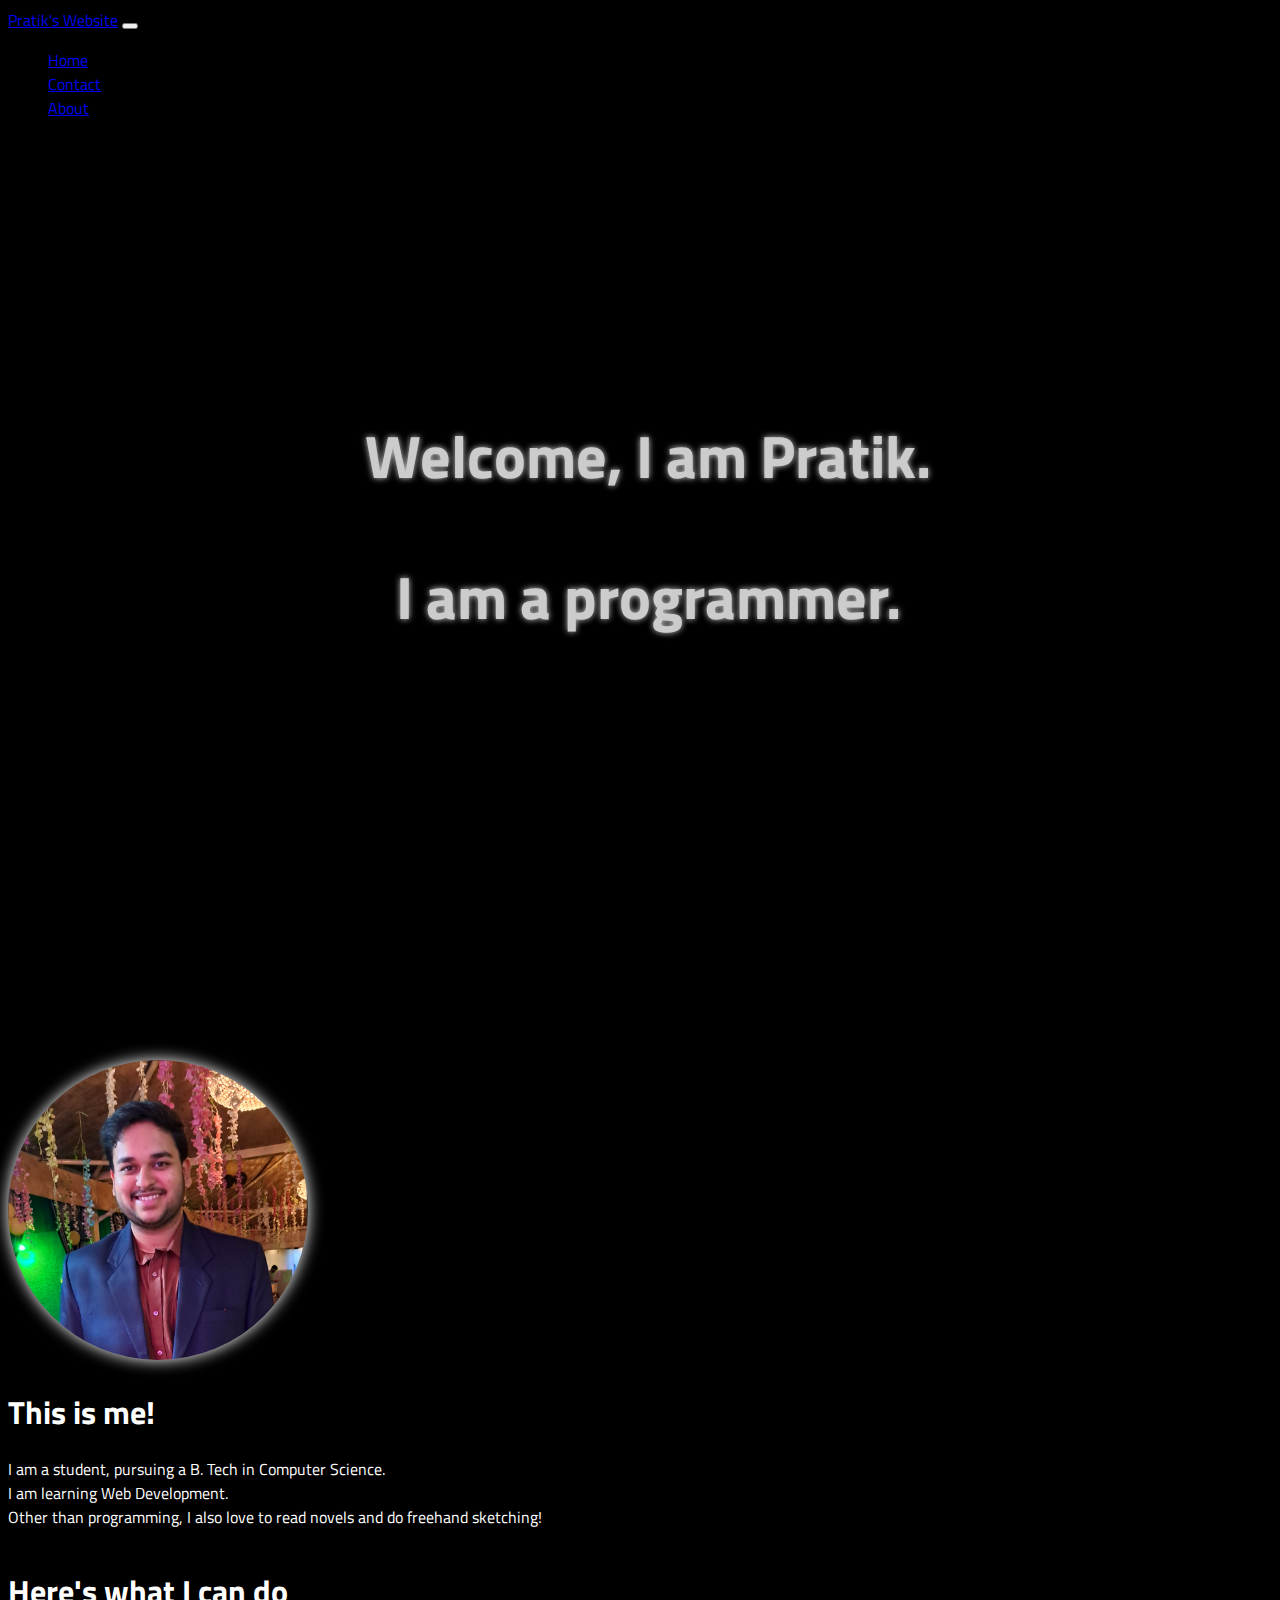
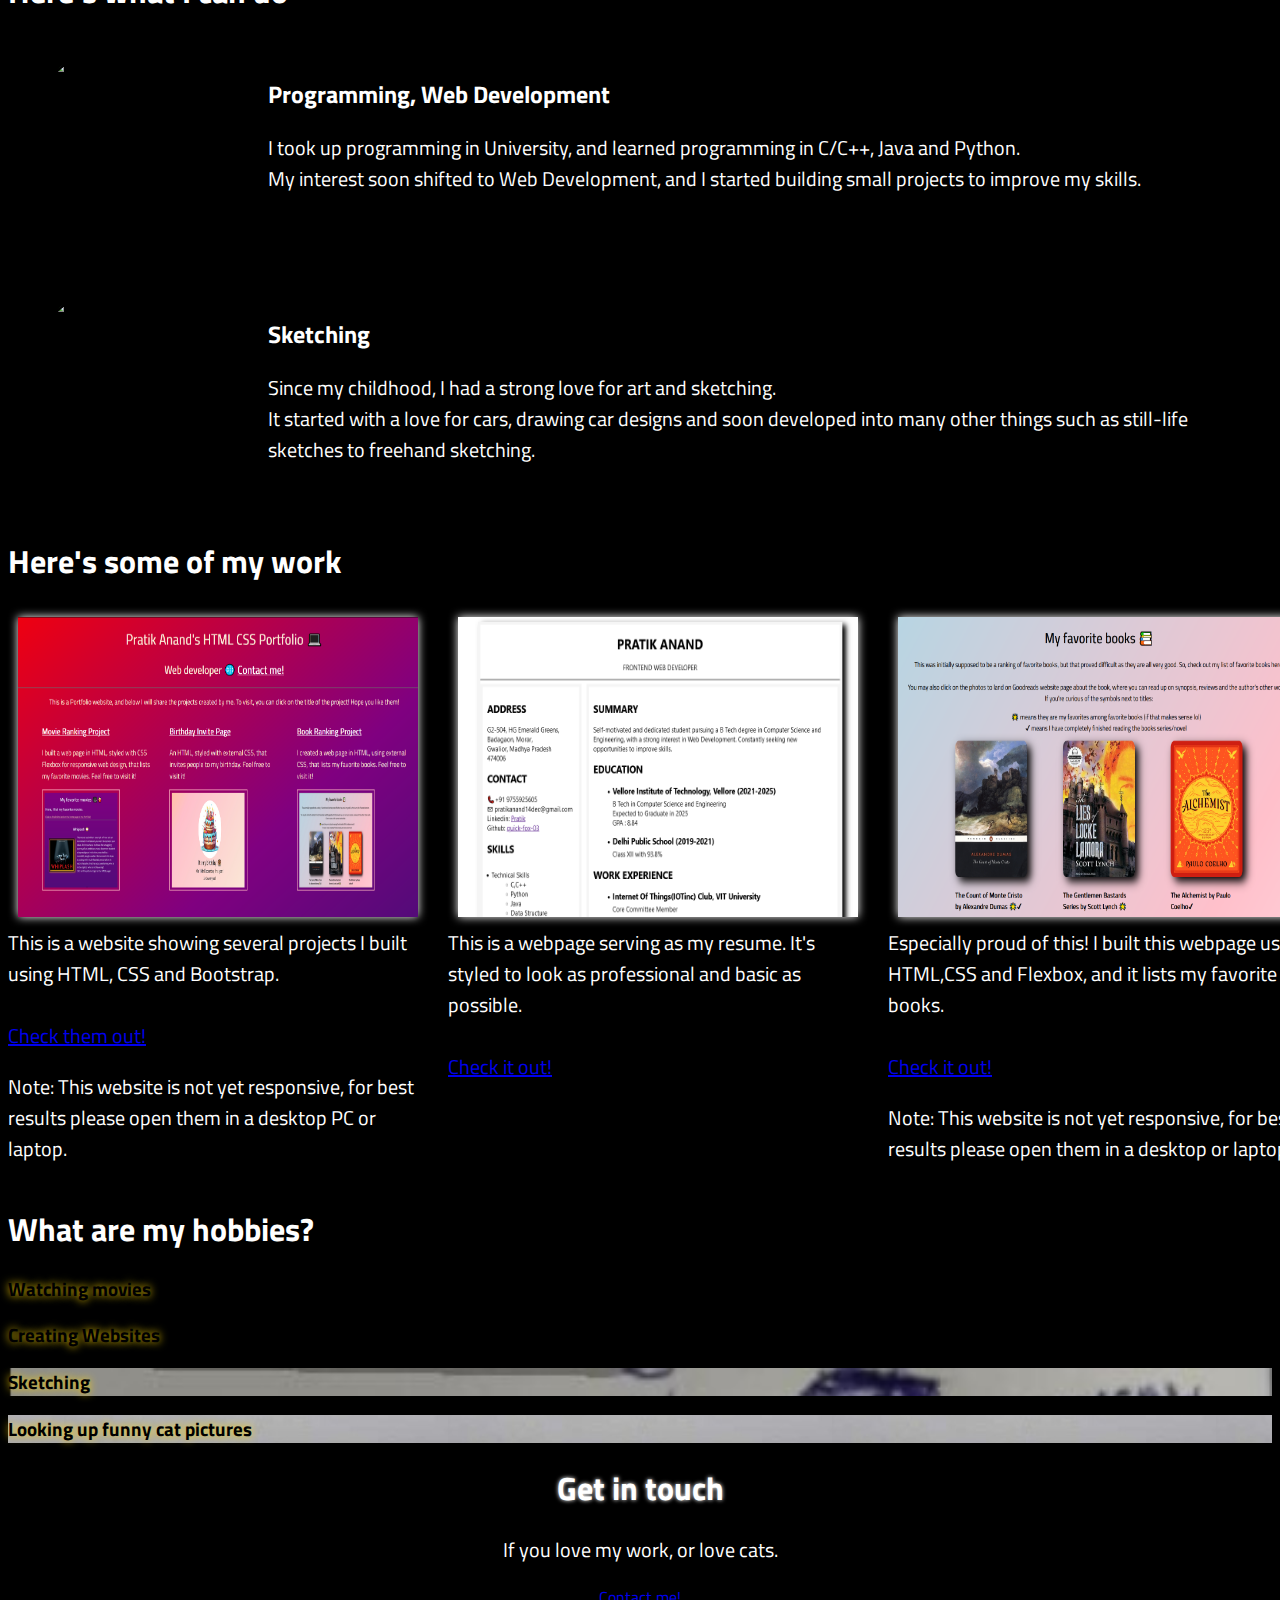
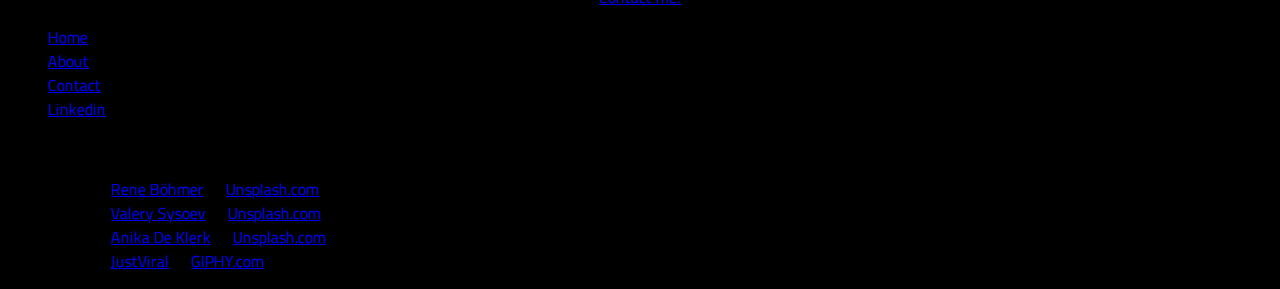
==== index.html @ 5567d092 "Add files via upload" ====
<!DOCTYPE html>
<html lang="en">
<head>
    <meta charset="UTF-8">
    <meta name="viewport" content="width=device-width, initial-scale=1.0">
    <link rel="preconnect" href="https://fonts.googleapis.com">
    <link rel="preconnect" href="https://fonts.gstatic.com" crossorigin>
    <link href="https://fonts.googleapis.com/css2?family=Caveat&family=Exo+2:wght@300&family=Libre+Baskerville&family=Martian+Mono:wght@300&family=Poppins:wght@200;300&family=Titillium+Web&display=swap" rel="stylesheet">
    <link href="https://cdn.jsdelivr.net/npm/bootstrap@5.3.2/dist/css/bootstrap.min.css" rel="stylesheet" integrity="sha384-T3c6CoIi6uLrA9TneNEoa7RxnatzjcDSCmG1MXxSR1GAsXEV/Dwwykc2MPK8M2HN" crossorigin="anonymous">
    <link rel="stylesheet" href="style/style.css"/>
    <title>Pratik Anand</title>
</head>
<body style="z-index: 0; position: relative;">
    <section id="welcome-page">
      <div class="container" >
        <nav class="navbar fixed-top navbar-expand-lg bg-body-tertiary rounded" style="z-index: 1; width: 50%; left: 25%; top:10px; " data-bs-theme="dark">
          <div class="container-fluid">
            <a class="navbar-brand" href="#">Pratik's Website</a>
            <button class="navbar-toggler" type="button" data-bs-toggle="collapse" data-bs-target="#navbarSupportedContent" aria-controls="navbarSupportedContent" aria-expanded="false" aria-label="Toggle navigation">
              <span class="navbar-toggler-icon"></span>
            </button>
            <div class="collapse navbar-collapse" id="navbarSupportedContent">
              <ul class="navbar-nav me-auto mb-2 mb-lg-0">
                <li class="nav-item">
                  <a class="nav-link active" aria-current="page" href="#">Home</a>
                </li>
                <li class="nav-item">
                  <a class="nav-link" href="./other/contact.html">Contact</a>
                </li>
                <li class="nav-item">
                  <a class="nav-link" href="./other/about.html">About</a>
                </li>
              </ul>
            </div>
          </div>
        </nav>
      </div>
      <div class="home" style="position: relative;">
          <h1 class="title-text">Welcome, I am Pratik.</h1>
          <h2 class="subtitle-text">I am a programmer.</h2>
      </div>
    </section>
    <section id="brief-intro">
      <div class="container">
        <div class="row flex-lg-row-reverse align-items-center g-5 py-5">
          <div class="col-10 col-sm-8 col-lg-6">
            <img style="border-radius: 50%; filter: contrast(120%) drop-shadow(0px 0px 8px white);" src="./assets/photo-of-me.png" class="d-block mx-lg-auto img-fluid" alt="Pratik's Photo" width="300" height="300" loading="lazy">
          </div>
          <div class="col-lg-6">
            <h1 class="introtext">This is me!</h1>
            <p class="lead introtext">I am a student, pursuing a B. Tech in Computer Science.<br/> I am learning Web Development.<br/> Other than programming, I also love to read novels and do freehand sketching!</p>
          </div>
        </div>
      </div>
        
    </section>
    <section id="skills">
      <div class="container">
        <div class="skillgroup">
          <h1 style="color: white;">Here's what I can do</h1>
          <div class="code">
            <img src="https://media3.giphy.com/media/H1dxi6xdh4NGQCZSvz/giphy.gif?cid=ecf05e47lnj21sqrwbrzvnqlza21r6jl9aw658ioj9xqn8nu&ep=v1_gifs_search&rid=giphy.gif&ct=g" alt="cat on keyboard" height="200px" width="200px"/>
            <h2 style="color: white;">Programming, Web Development</h2>
            <p style="color: white;">I took up programming in University, and learned programming in C/C++, Java and Python. <br/> My interest soon shifted to Web Development, and I started building small projects to improve my skills.</p>
          </div>
          <div class="art">
            <img src="https://media4.giphy.com/media/l1AsLLGrNotZQJvcA/giphy.gif?cid=ecf05e470vun4mxl51efp463j0l8sebxsza1jspgfaccxkeq&ep=v1_gifs_search&rid=giphy.gif&ct=g" alt="spongebob drawing a circle" height="200px" width="200px"/>
            <h2 style="color: white;">Sketching</h2>
            <p style="color: white;">Since my childhood, I had a strong love for art and sketching. <br/> It started with a love for cars, drawing car designs and soon developed into many other things such as still-life sketches to freehand sketching.</p>
          </div>
        </div>
      </div>
    </section>
    <section id="work">
      <div class="container">
        <h1 style="color: white;">Here's some of my work</h1>
        <div class="selected-work">
          <div class="portfolio">
            <img src="./assets/portfolio.png" alt="Pratik's portfolio" height="300px" width="400px"/>
            <p>This is a website showing several projects I built using HTML, CSS and Bootstrap.<br/>  <br/><a href="https://quick-fox-03.github.io/HTML-portfolio/">Check them out!</a></p>
            <p>Note: This website is not yet responsive, for best results please open them in a desktop PC or laptop.</p>
          </div>
          <div class="resume">
            <img src="./assets/resume.png" alt="Pratik's online resume" height="300px" width="400px"/>
            <p>This is a webpage serving as my resume. It's styled to look as professional and basic as possible.<br/> <br/><a href="https://quick-fox-03.github.io/HTML-portfolio/public/Online-resume/index.html">Check it out!</a></p>
            <p></p>
          </div>
          <div class="book-ranking">
            <img src="./assets/book ranking .png" alt="Book listing website" height="300px" width="400px"/>
            <p>Especially proud of this! I built this webpage using HTML,CSS and Flexbox, and it lists my favorite books.<br/> <br/><a href="https://quick-fox-03.github.io/HTML-portfolio/public/book-ranking.html">Check it out!</a></p>
            <p>Note: This website is not yet responsive, for best results please open them in a desktop or laptop.</p>
          </div>
        </div>
      </div>
    </section>
    <section id="hobby">
      <div class="container">
        <div class="hobbies">
          <div class="container px-4 py-5" id="custom-cards">
            <h1 style="color: white" class="pb-2">What are my hobbies?</h1>
        
            <div class="row row-cols-1 row-cols-lg-3 align-items-stretch g-4 py-5">
              <div class="col">
                <div class="card card-cover h-100  overflow-hidden text-bg-dark rounded-4 shadow-lg" style="background-image: url('https://images.unsplash.com/photo-1560109947-543149eceb16?auto=format&fit=crop&q=80&w=1935&ixlib=rb-4.0.3&ixid=M3wxMjA3fDB8MHxwaG90by1wYWdlfHx8fGVufDB8fHx8fA%3D%3D'); background-position: center; background-size: cover;">
                  <div class="d-flex flex-column h-100 p-5 pb-3 text-white text-shadow-1">
                    <h3 class="pt-5 mt-5 mb-4 display-6 lh-1 fw-bold" style=" text-shadow: 0px 0px 8px gold; top: 100px;">Watching movies</h3>
                  </div>
                </div>
              </div>
        
              <div class="col">
                <div class="card card-cover h-100 overflow-hidden text-bg-dark rounded-4 shadow-lg" style="background-image: url('https://images.unsplash.com/photo-1583339793403-3d9b001b6008?auto=format&fit=crop&q=80&w=2070&ixlib=rb-4.0.3&ixid=M3wxMjA3fDB8MHxwaG90by1wYWdlfHx8fGVufDB8fHx8fA%3D%3D'); background-position: center; background-size: cover;">
                  <div class="d-flex flex-column h-100 p-5 pb-3 text-white text-shadow-1">
                    <h3 class="pt-5 mt-5 mb-4 display-6 lh-1 fw-bold" style="text-shadow: 0px 0px 8px gold; top: 100px;">Creating Websites</h3>
                  </div>
                </div>
              </div>
        
              <div class="col">
                <div class="card card-cover h-100 overflow-hidden text-bg-dark rounded-4 shadow-lg" style="background-image: url('./assets/csm.jpg'); background-size: cover;">
                  <div class="d-flex flex-column h-100 p-5 pb-3 text-shadow-1">
                    <h3 class="pt-5 mt-5 mb-4 display-6 lh-1 fw-bold" style="text-shadow: 0px 0px 8px gold; top: 100px;">Sketching</h3>
                  </div>
                </div>
              </div>
              <div class="col">
                <div class="card card-cover h-100 overflow-hidden text-bg-dark rounded-4 shadow-lg" style="background-image: url('./assets/ceiling-cat.png');background-position: top;">
                  <div class="d-flex flex-column h-100 p-5 pb-3 text-shadow-1">
                    <h3 class="pt-5 mt-5 mb-4 display-6 lh-1 fw-bold" style="text-shadow: 0px 0px 8px gold; top: 100px;">Looking up funny cat pictures</h3>
                  </div>
                </div>
              </div>
            </div>
          </div>
        </div>
      </div>
    </section>
    
    <section id="brief-contact">
        <div class="container">
          <div class="contact">
            <h1>Get in touch</h1>
            <p>If you love my work, or love cats.</p>
            <a class="btn btn-lg btn-dark rounded-pill px-3" href="mailto:pratikanand14dec@gmail.com">Contact me!</a>
          </div>
        </div>
    </section>
    
    <section id="footer">
      <div class="footer-bg">
        <footer class="py-3 my-4">
          <ul class="nav justify-content-center border-bottom pb-3 mb-3"  data-bs-theme="dark">
            <li class="nav-item"><a href="index.html" class="nav-link px-2 text-body-secondary">Home</a></li>
            <li class="nav-item"><a href="./other/about.html" class="nav-link px-2 text-body-secondary">About</a></li>
            <li class="nav-item"><a href="./other/contact.html" class="nav-link px-2 text-body-secondary">Contact</a></li>
            <li class="nav-item"><a href="https://www.linkedin.com/in/pratik-anand-ba3606255/" class="nav-link px-2 text-body-secondary">Linkedin</a></li>
          </ul>
          <p class="text-center text-body-secondary" data-bs-theme="dark">© 2023 Pratik Anand</p>
          <ul class="text-center text-body-secondary" data-bs-theme="dark" style="list-style: none;">
            <li>Credit to <a href="https://unsplash.com/@qrenep">Rene Böhmer</a> at <a href="https://unsplash.com/">Unsplash.com</a> for the background image.</li>
            <li>Credit to <a href="https://unsplash.com/@valerysysoev">Valery Sysoev</a> at <a href="https://unsplash.com/">Unsplash.com</a> for the code image.</li>
            <li>Credit to <a href="https://unsplash.com/@anikamikkelson">Anika De Klerk</a> at <a href="https://unsplash.com/">Unsplash.com</a> for the reel image.</li>
            <li>Credit to <a href="https://giphy.com/justviralnet/"> JustViral</a> at <a href="https://giphy.com/">GIPHY.com</a> for the typing cat GIF.</li>

          </ul>
          <p class="text-center text-body-secondary" data-bs-theme="dark"></p>
          <p class="text-center text-body-secondary" data-bs-theme="dark"></p>
          <p class="text-center text-body-secondary" data-bs-theme="dark"></p>

        </footer> 
      </div>
    </section>
    <script src="https://cdn.jsdelivr.net/npm/bootstrap@5.3.2/dist/js/bootstrap.bundle.min.js" integrity="sha384-C6RzsynM9kWDrMNeT87bh95OGNyZPhcTNXj1NW7RuBCsyN/o0jlpcV8Qyq46cDfL" crossorigin="anonymous"></script>
</body>
</html>
---- style/style.css ----
body{
    background-color: black;
    /* background-image: linear-gradient(#1B1A17,#F0A500,#E45826,#E6D5B8); */
    font-family: 'Caveat', cursive;
    font-family: 'Exo 2', sans-serif;
    font-family: 'Libre Baskerville', serif;
    font-family: 'Martian Mono', monospace;
    font-family: 'Poppins', sans-serif;
    font-family: 'Titillium Web', sans-serif;
}
.transparent{
    background-color: transparent;
}

.home{
    position: relative;
    height: 100vh;
    width: 100vw;
    background-image: url(https://images.unsplash.com/photo-1513346940221-6f673d962e97?auto=format&fit=crop&q=80&w=2070&ixlib=rb-4.0.3&ixid=M3wxMjA3fDB8MHxwaG90by1wYWdlfHx8fGVufDB8fHx8fA%3D%3D);
    filter: brightness(80%);
    background-position: center;
    background-size: 100% 100%; 
}
.title-text,.subtitle-text{
    position: relative;
    text-shadow: 0px 0px 6px white;
    top: 250px;
    text-align: center;
    color: white;
    font-size: 60px;
    
}
.introtext{
    color: white;
}
.skillgroup{
    display: flex;
    flex-direction: column;
    margin-top: 10px;
}
.code, .art{
    margin: 20px;
}
#work> .container{
    margin-top: 10px;
}
.skillgroup img{
    margin: 20px;
    margin-top: 0px ;margin-bottom: 0px;
    float: left;
    border-radius: 20%;
}
.skillgroup p{
    font-size: 20px;
}
.selected-work{
    display: flex;
    flex-wrap: nowrap;
    gap: 20px;
}
.selected-work img{
    float: left;
    filter: drop-shadow(0px 0px 5px white);
    margin: 10px;
}
.selected-work p{
    font-size: 20px;
    color: white;
}
.hobbies{
    margin-top: 10px;
}
.hobbies li{
    font-size: 20px;
    color: white;
}
.contact{
    text-align: center;
    color: white;
    
}
.contact h1{
    text-shadow: 0 0 4px white;
}
.contact p{
    font-size: 20px;   
}
@media(max-width: 768px){
    .selected-work{
        display: flex;
        flex-direction: column;
    }
    .selected-work img{
        display: block;
    }
}
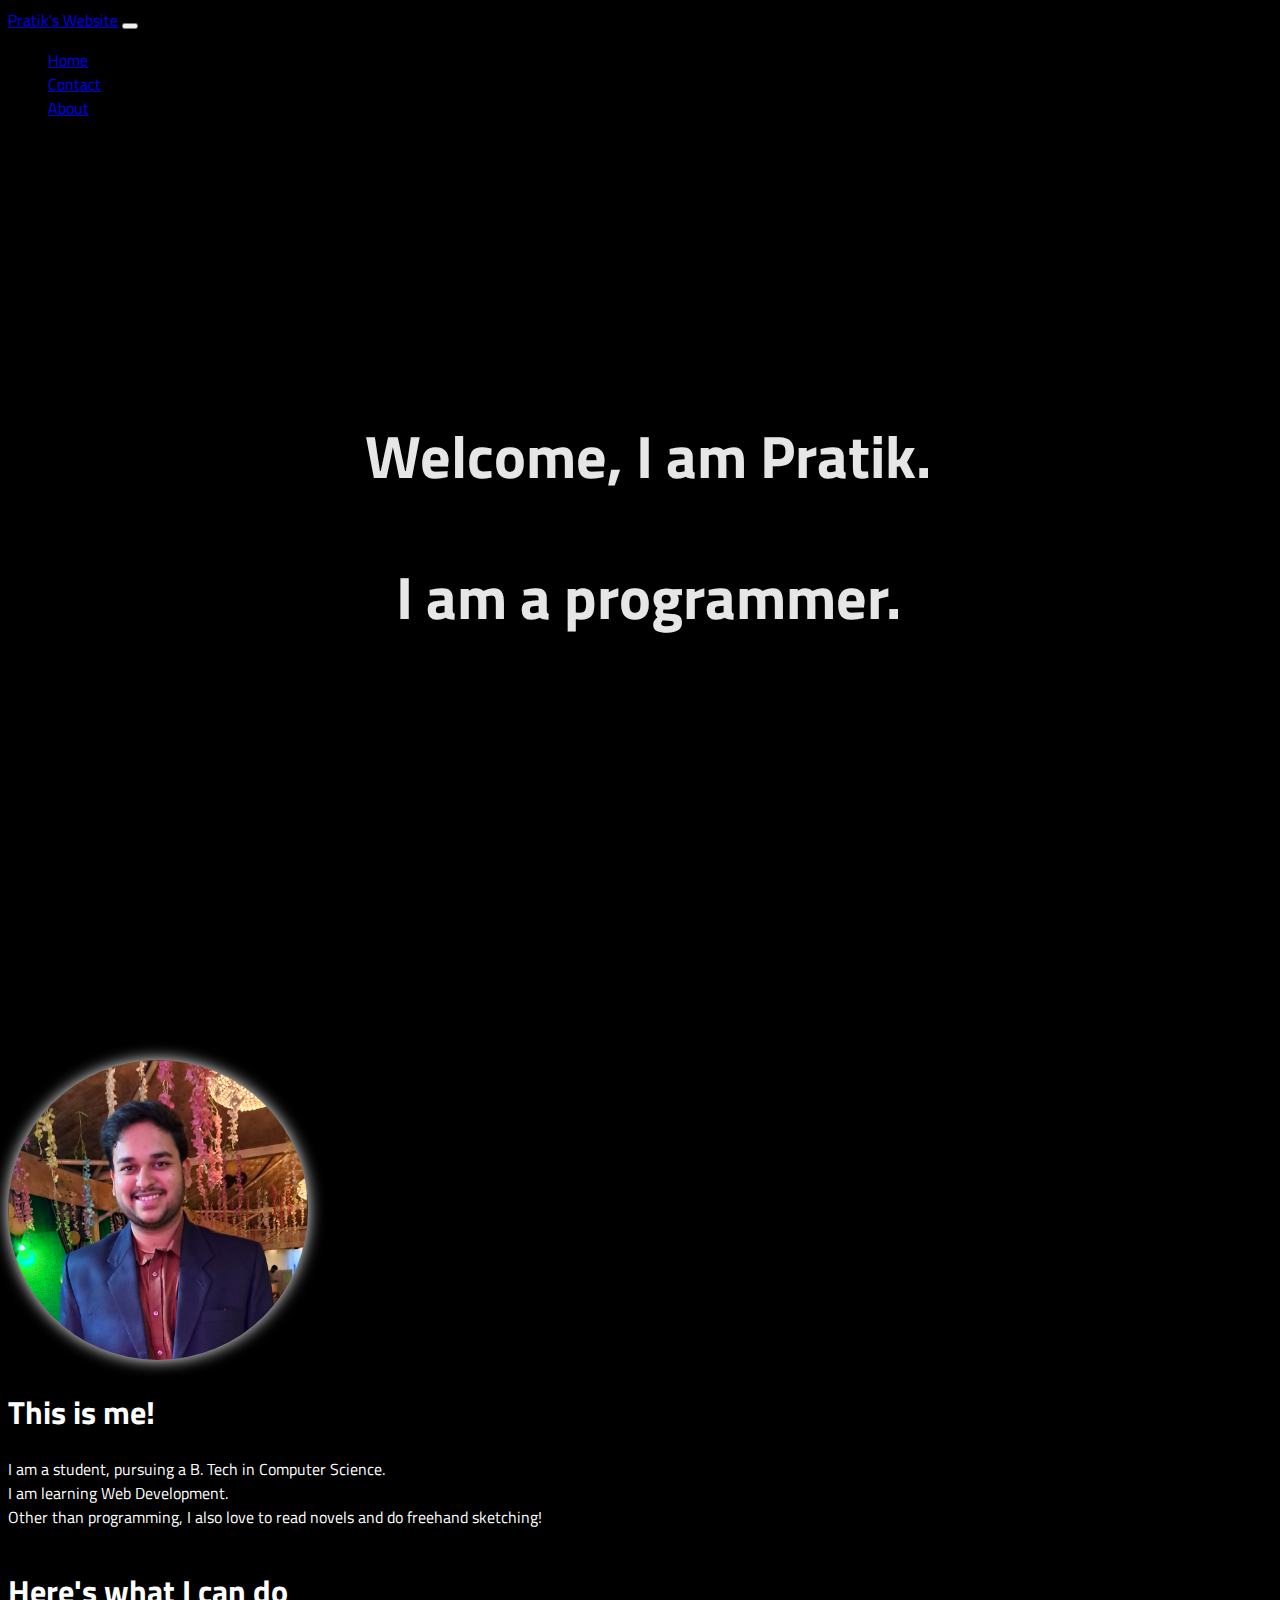
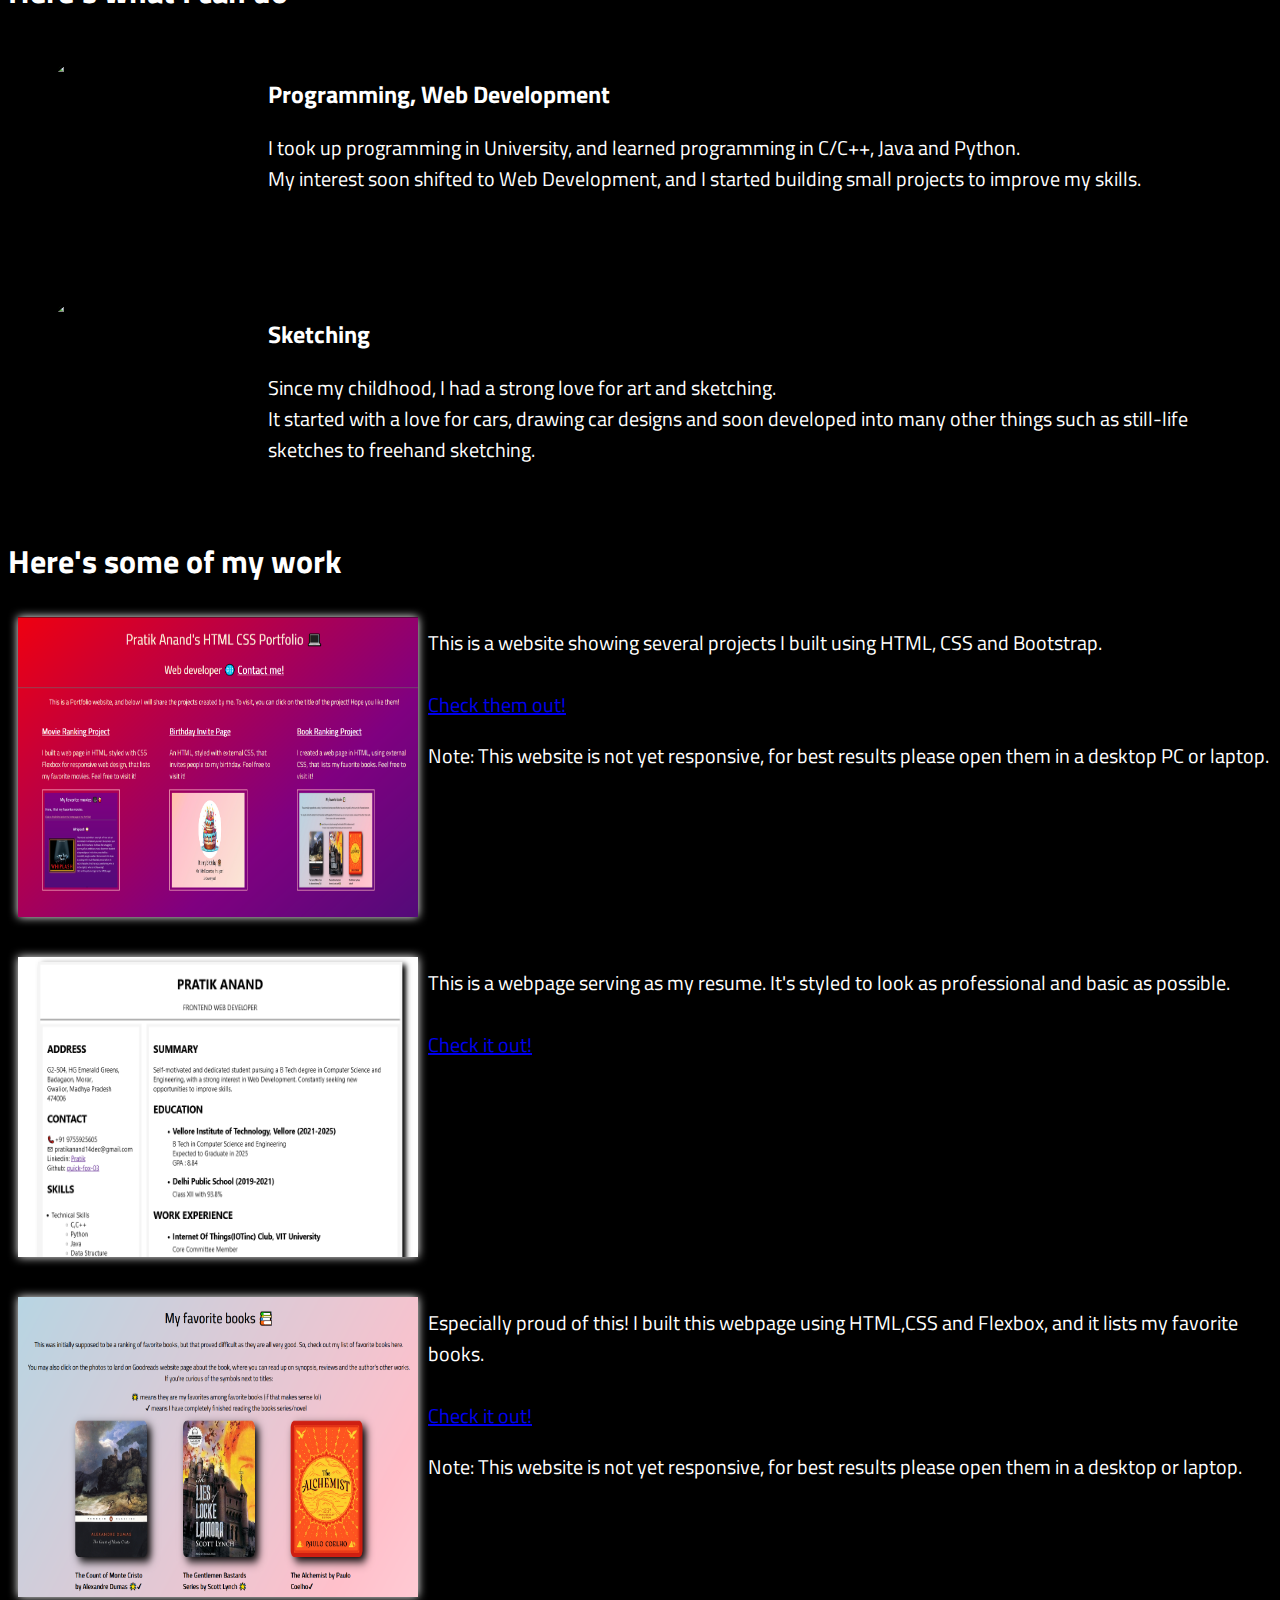
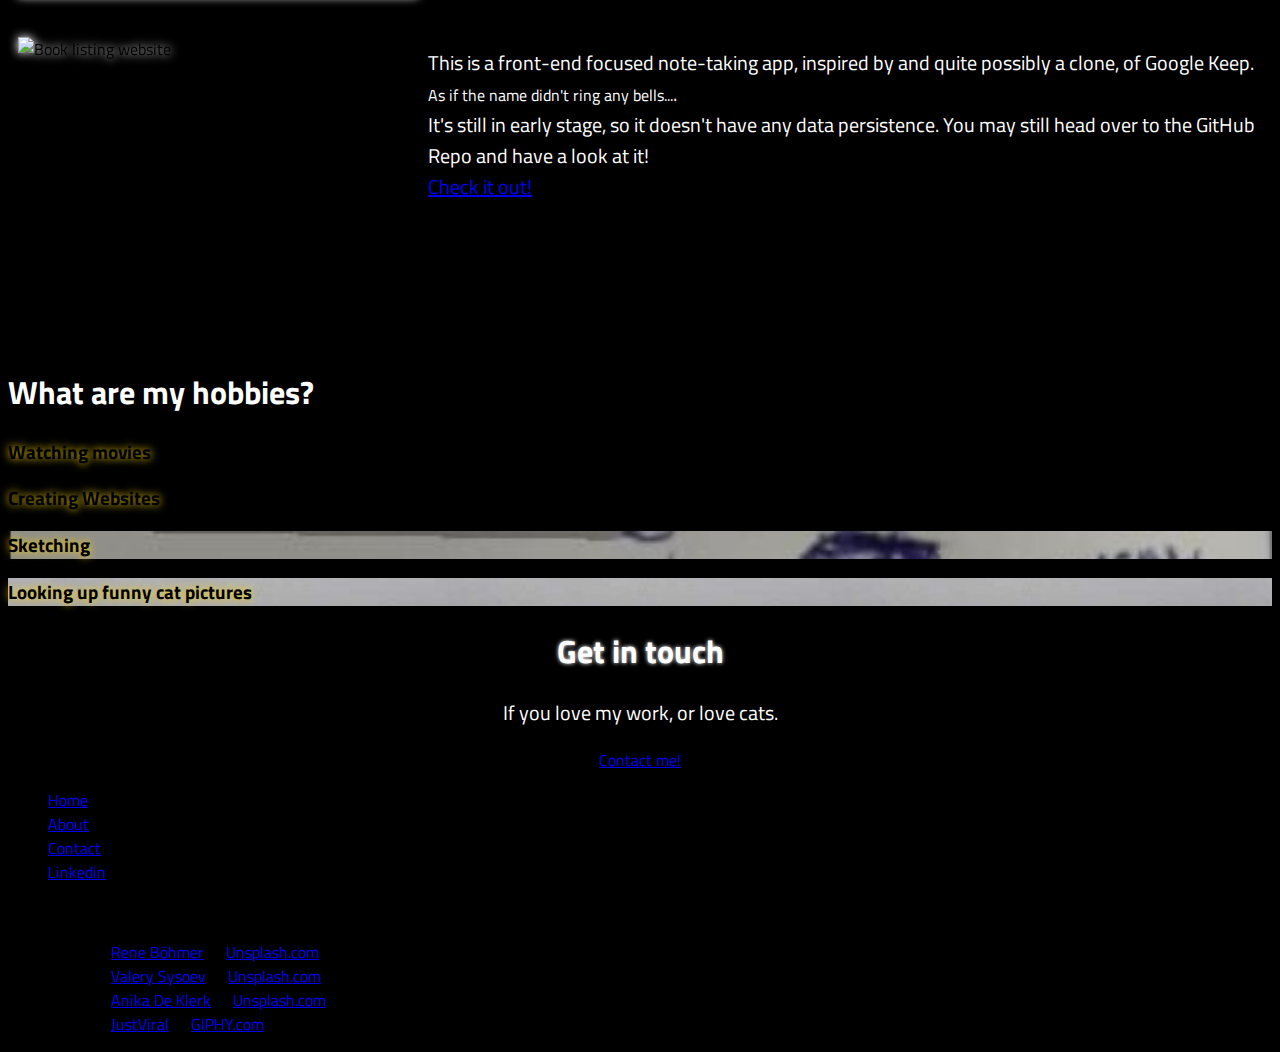
==== commit 05de268f: "Replaced old website files with updated versions" ====
--- a/index.html
+++ b/index.html
@@ -90,6 +90,12 @@
             <p>Especially proud of this! I built this webpage using HTML,CSS and Flexbox, and it lists my favorite books.<br/> <br/><a href="https://quick-fox-03.github.io/HTML-portfolio/public/book-ranking.html">Check it out!</a></p>
             <p>Note: This website is not yet responsive, for best results please open them in a desktop or laptop.</p>
           </div>
+          <div class="keeper-app">
+            <img src="https://private-user-images.githubusercontent.com/113131729/329845160-27c92e61-739e-47c7-9f40-d25b8f261cc6.png?jwt=eyJhbGciOiJIUzI1NiIsInR5cCI6IkpXVCJ9.[base64].m_jYgbggvEx7G-PNIdUc_Ve5BlljuAiipvP7HFHTyvU" alt="Book listing website" height="300px" width="400px"/>
+            <p>This is a front-end focused note-taking app, inspired by and quite possibly a clone, of Google Keep.<br> <span style="font-size: 0.8em;">As if the name didn't ring any bells...</span>. 
+              <br>It's still in early stage, so it doesn't have any data persistence. You may still head over to the GitHub Repo and have a look at it!
+              </br><a href="https://github.com/quick-fox-03/keeper-react-app?tab=readme-ov-file#what-it-does">Check it out!</a></p>
+            </div>
         </div>
       </div>
     </section>
--- a/style/style.css
+++ b/style/style.css
@@ -17,17 +17,29 @@
     height: 100vh;
     width: 100vw;
     background-image: url(https://images.unsplash.com/photo-1513346940221-6f673d962e97?auto=format&fit=crop&q=80&w=2070&ixlib=rb-4.0.3&ixid=M3wxMjA3fDB8MHxwaG90by1wYWdlfHx8fGVufDB8fHx8fA%3D%3D);
-    filter: brightness(80%);
+    filter: brightness(90%);
     background-position: center;
     background-size: 100% 100%; 
 }
+@keyframes glowing {
+    0% {
+        text-shadow: 0 0 5px #ffc31f, 0 0 10px #ffc31f, 0 0 15px #ffc31f, 0 0 20px #ffc31f, 0 0 25px #ffc31f, 0 0 30px #ffc31f, 0 0 35px #ffc31f;
+    }
+    50% {
+        text-shadow: 0 0 10px #ffc31f, 0 0 20px #ffc31f, 0 0 30px #ffc31f, 0 0 40px #ffc31f, 0 0 50px #ffc31f, 0 0 60px #ffc31f, 0 0 70px #ffc31f;
+    }
+    100% {
+        text-shadow: 0 0 5px #ffc31f, 0 0 10px #ffc31f, 0 0 15px #ffc31f, 0 0 20px #ffc31f, 0 0 25px #ffc31f, 0 0 30px #ffc31f, 0 0 35px #ffc31f;
+    }
+}
+
 .title-text,.subtitle-text{
     position: relative;
-    text-shadow: 0px 0px 6px white;
     top: 250px;
     text-align: center;
     color: white;
     font-size: 60px;
+    animation: glowing 2s infinite;
     
 }
 .introtext{
@@ -43,6 +55,7 @@
 }
 #work> .container{
     margin-top: 10px;
+    
 }
 .skillgroup img{
     margin: 20px;
@@ -55,7 +68,7 @@
 }
 .selected-work{
     display: flex;
-    flex-wrap: nowrap;
+    flex-direction: column;
     gap: 20px;
 }
 .selected-work img{
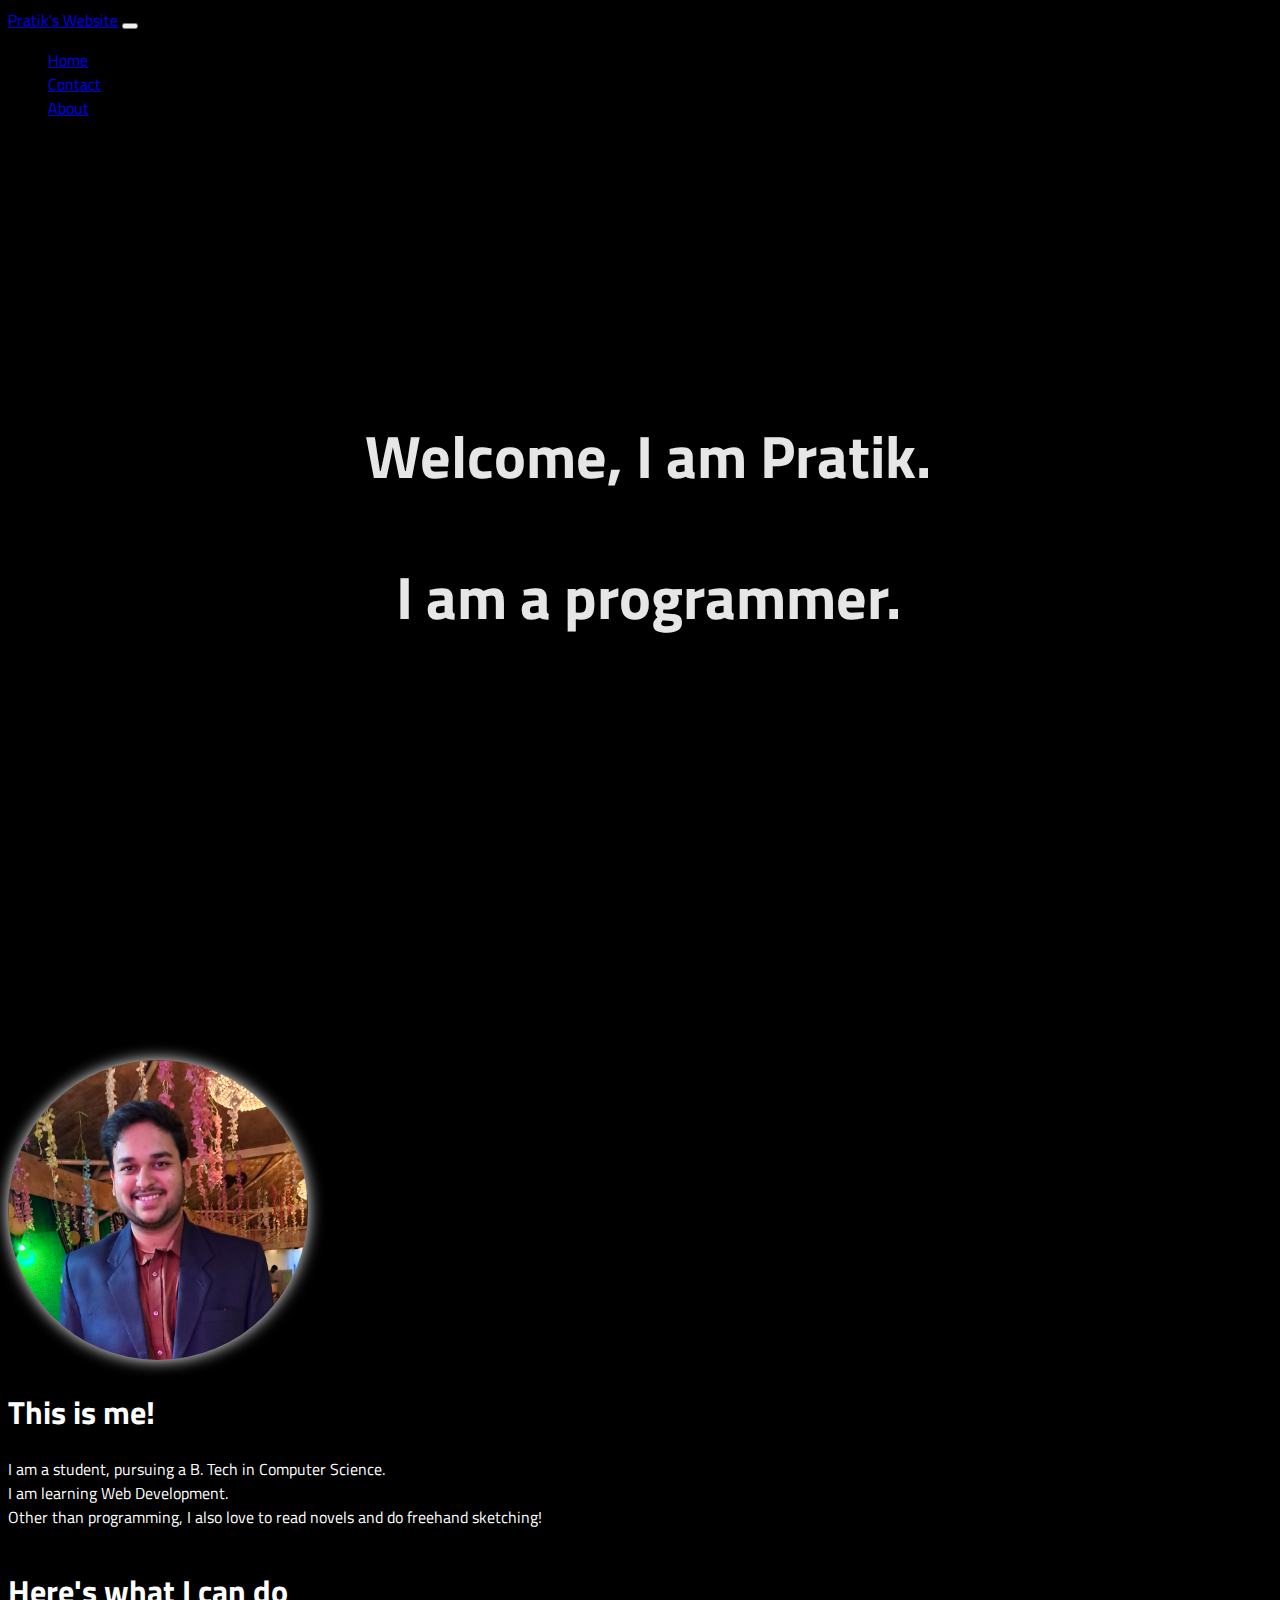
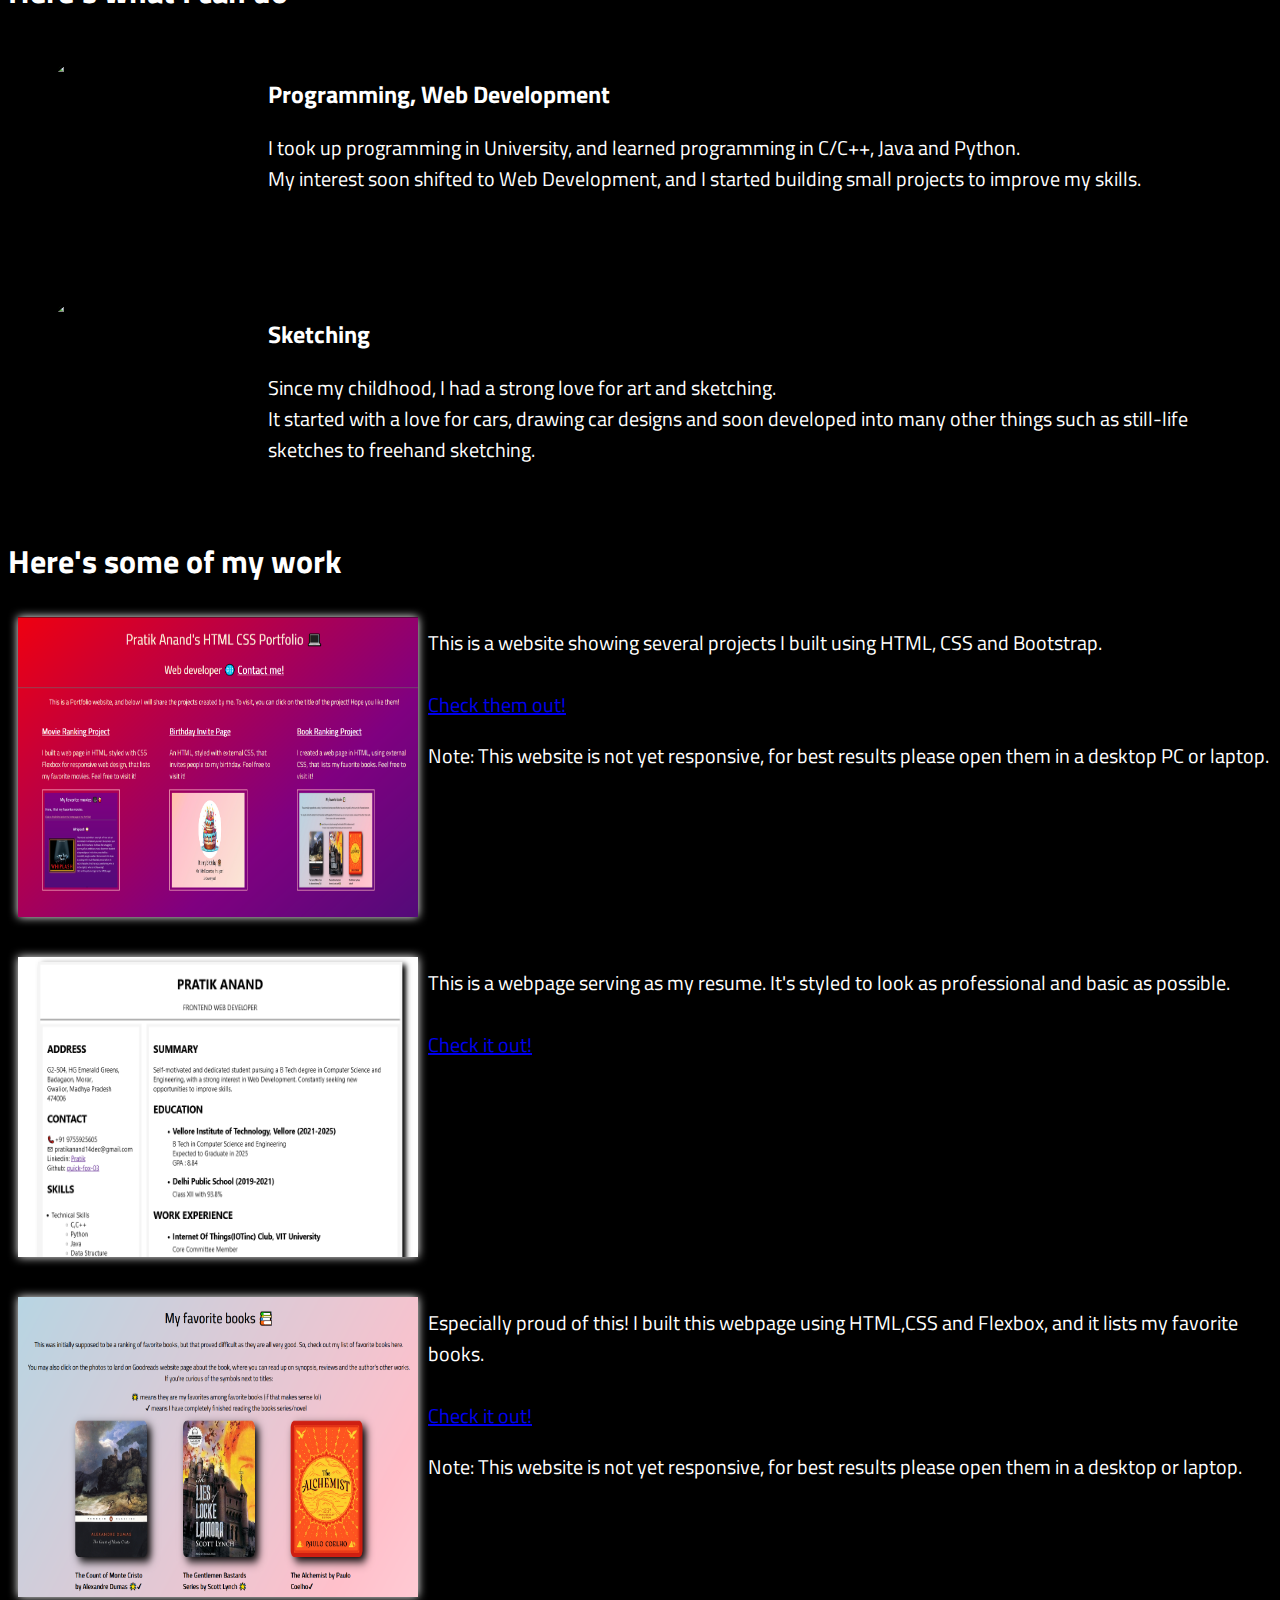
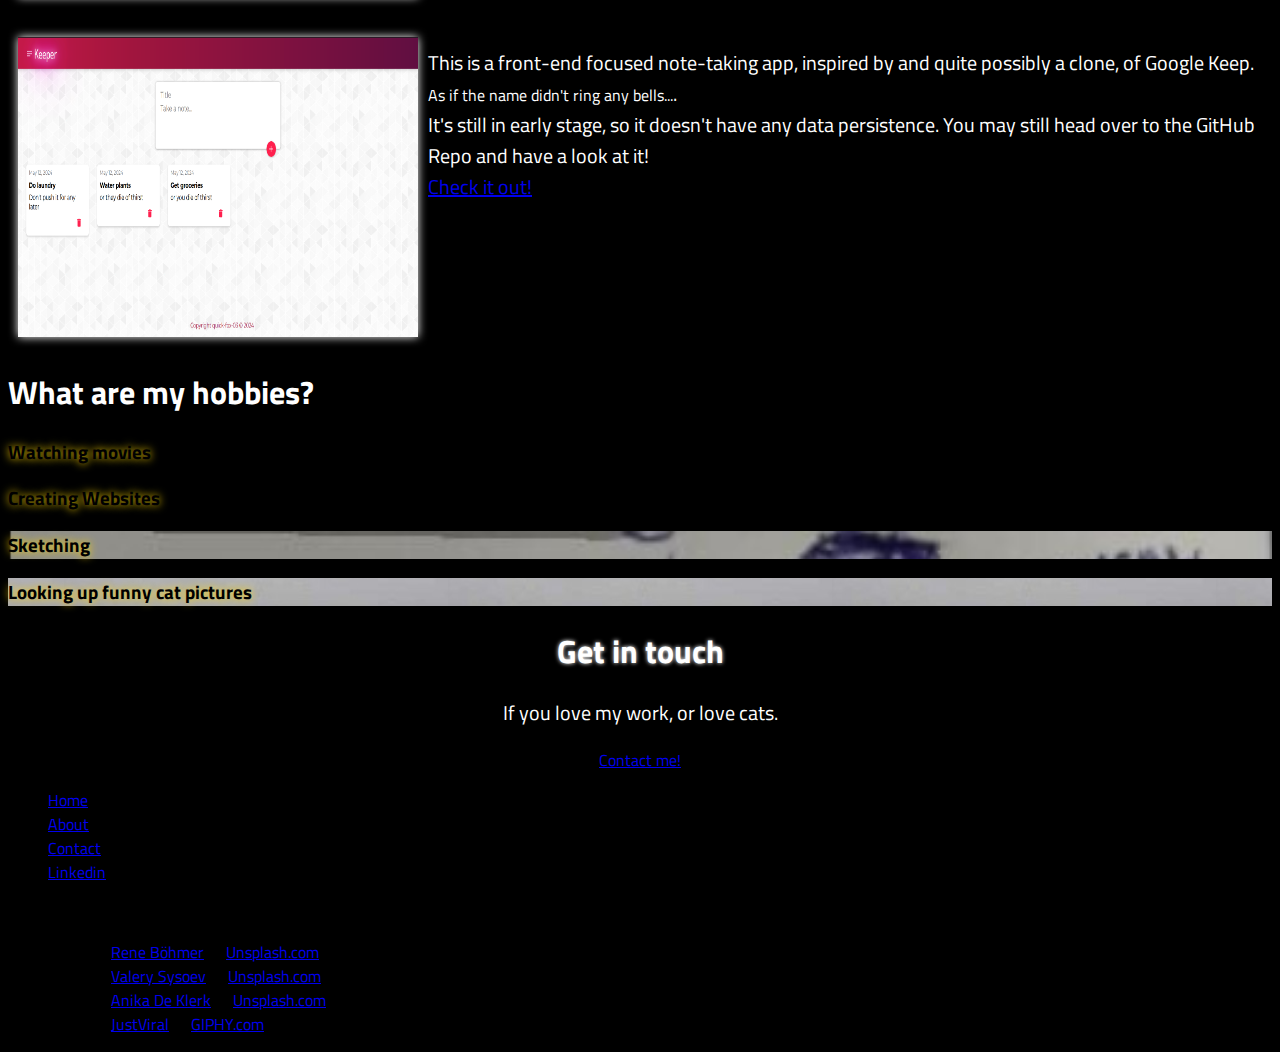
==== commit 50547045: "Update index.html" ====
--- a/index.html
+++ b/index.html
@@ -91,7 +91,7 @@
             <p>Note: This website is not yet responsive, for best results please open them in a desktop or laptop.</p>
           </div>
           <div class="keeper-app">
-            <img src="https://private-user-images.githubusercontent.com/113131729/329845160-27c92e61-739e-47c7-9f40-d25b8f261cc6.png?jwt=eyJhbGciOiJIUzI1NiIsInR5cCI6IkpXVCJ9.[base64].m_jYgbggvEx7G-PNIdUc_Ve5BlljuAiipvP7HFHTyvU" alt="Book listing website" height="300px" width="400px"/>
+            <img src="./assets/keeper-app.png" alt="Book listing website" height="300px" width="400px"/>
             <p>This is a front-end focused note-taking app, inspired by and quite possibly a clone, of Google Keep.<br> <span style="font-size: 0.8em;">As if the name didn't ring any bells...</span>. 
               <br>It's still in early stage, so it doesn't have any data persistence. You may still head over to the GitHub Repo and have a look at it!
               </br><a href="https://github.com/quick-fox-03/keeper-react-app?tab=readme-ov-file#what-it-does">Check it out!</a></p>
@@ -178,4 +178,4 @@
     </section>
     <script src="https://cdn.jsdelivr.net/npm/bootstrap@5.3.2/dist/js/bootstrap.bundle.min.js" integrity="sha384-C6RzsynM9kWDrMNeT87bh95OGNyZPhcTNXj1NW7RuBCsyN/o0jlpcV8Qyq46cDfL" crossorigin="anonymous"></script>
 </body>
-</html>+</html>
